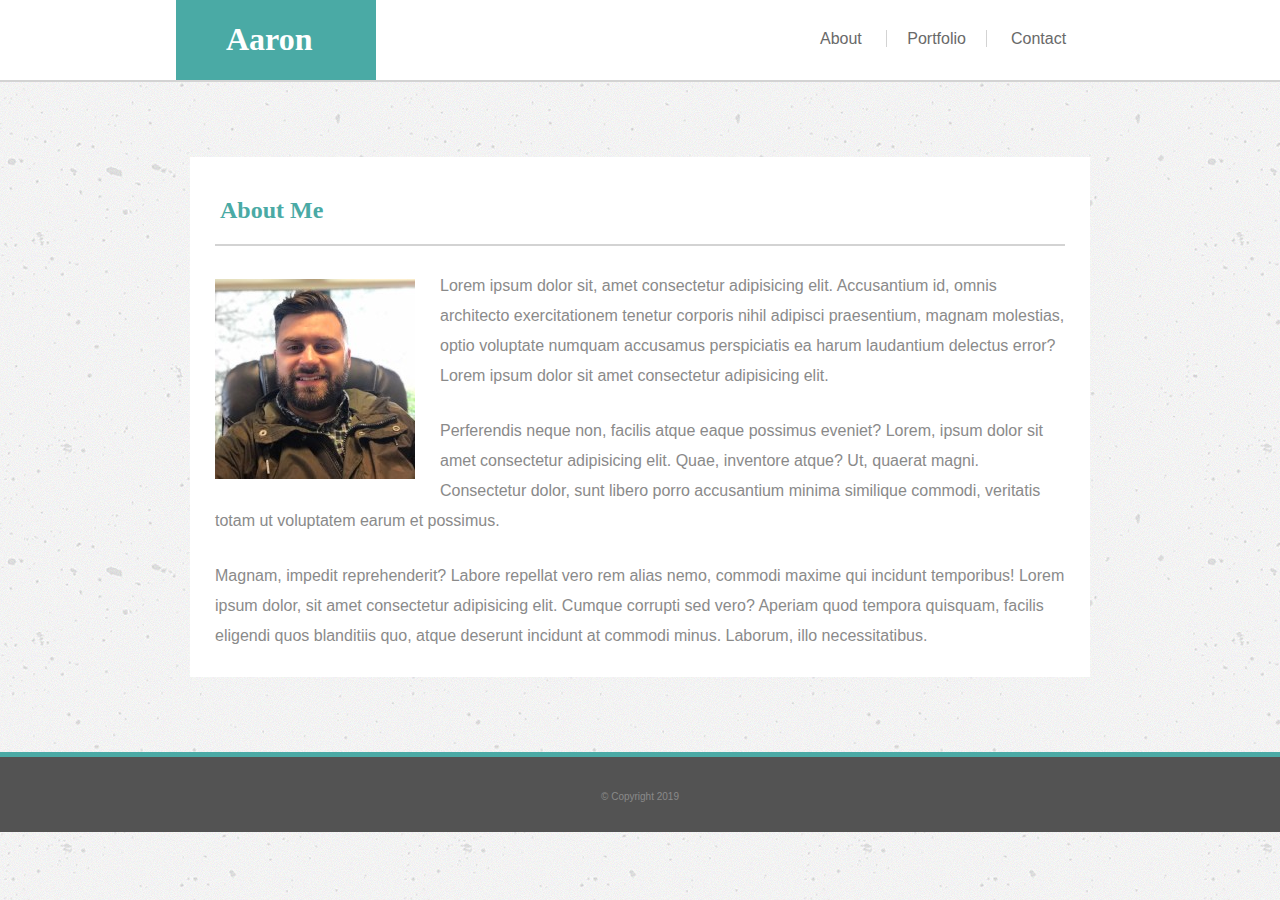
==== index.html @ ef71cf1b "final index page" ====
<!DOCTYPE html>
<html lang="en">
<head>
    <title>Document</title>
    <link rel="stylesheet" href="reset.css"> 
    <link rel="stylesheet" href="Assets/style.css">
</head>
<body>
    <header>
        <div class="header-color"></div>

            <h1>Aaron</h1>

            <ul>
                <li><a href="About">About </a></li>
            
                <li id="li-border"><a href="About">Portfolio</a></li>
            
                <li><a href="About">Contact</a></li>
            </ul>
        

    </header>

    <section class="main">

         <h2> About Me</h2>

        <hr id="hr1">

        <img id="face-pic" src="images/0.jpeg">

        <p>Lorem ipsum dolor sit, amet consectetur adipisicing elit. Accusantium id, omnis architecto exercitationem tenetur corporis nihil adipisci praesentium, magnam molestias, optio voluptate numquam accusamus perspiciatis ea harum laudantium delectus error? Lorem ipsum dolor sit amet consectetur adipisicing elit.  </p>
        <p> Perferendis neque non, facilis atque eaque possimus eveniet? Lorem, ipsum dolor sit amet consectetur adipisicing elit. Quae, inventore atque? Ut, quaerat magni. Consectetur dolor, sunt libero porro accusantium minima similique commodi, veritatis totam ut voluptatem earum et possimus. </p>
        <p>Magnam, impedit reprehenderit? Labore repellat vero rem alias nemo, commodi maxime qui incidunt temporibus! Lorem ipsum dolor, sit amet consectetur adipisicing elit. Cumque corrupti sed vero? Aperiam quod tempora quisquam, facilis eligendi quos blanditiis quo, atque deserunt incidunt at commodi minus. Laborum, illo necessitatibus.   
        </p>

    </section>

<footer>
    <hr id="hr2">
    <p>© Copyright 2019</p>
</footer>


</body>
</html>
---- Assets/style.css ----
body{
    background-color: gray;
    background-image: url(../images/concrete-texture.png);
    margin: auto;
}

header {

    background-color: white;
    height: 80px;
    border-bottom: 2px solid lightgray;
    width: 100%;
}

h1 {
    float: left;
    margin-left:-150px;
    color: white;
}

h2 {
    Padding-top: 40px;
    padding-left: 30px;
    color:#4aaaa5;
    margin-top: 0;
}

#face-pic{
    float: left;
    width: 200px;
    padding-left:25px;
    padding-right: 25px;
    padding-top: 25px;
    padding-bottom:25px;
}

p {
    margin:25px;
    line-height: 30px;
    color: rgb(138, 138, 138);
    font-family: sans-serif;
}

.header-color{ 
    float:left;
    margin-left: 176px; 
    background: #4aaaa5;
    height: 80px; 
    width: 200px;
    text-align: center;
    margin-top: 0;     
}

.main{
    background-color: white;
    width: 900px;
    height: 520px;
    border: rgb(155, 153, 153);
    margin-left: auto;
    margin-right:auto;
    margin-top: 75px;
    margin-bottom: 75px;
    border-width: 5px;    
}

ul li {
    display: inline;  
    font-family: sans-serif;
}

ul {
    margin: 0;
    width: 400px;
    padding-top: 30px;
    padding-left: 800px;
    list-style-type: none;  
}

.paragraph {
    margin-top: 50px; 
}

li a {
    text-decoration: none;
    color: rgb(105, 105, 105);
    padding-left: 20px;
    padding-right: 20px;
}

#li-border {
    border-left: solid 1px lightgrey;
    border-right: solid 1px lightgrey;
}


#hr1{
    margin-left: 25px;
    margin-right: 25px;
    height: 2px;
    display: block;
    background-color: lightgray;
    border: none;
}

#hr2 {
    background-color: #4aaaa5;
    height: 5px;
    margin: 0;
    border: none;
}

footer {
   margin: auto;
   background-color: rgb(83, 83, 83);
   height: 80px;
   text-align: center;
   font-size: 10px;
}
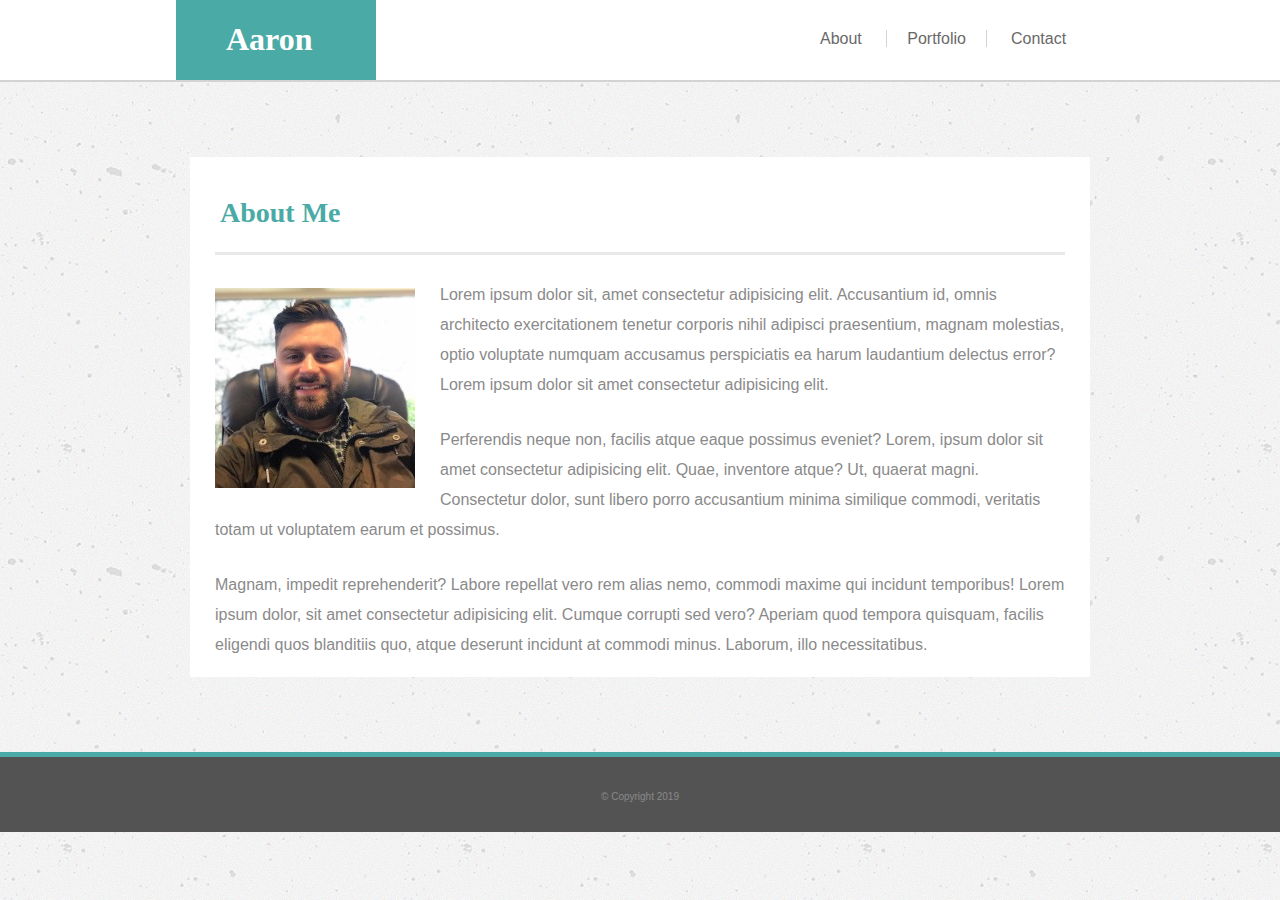
==== commit fc6ce8b2: "fixed about me font size and hr1 height and opacity" ====
--- a/index.html
+++ b/index.html
@@ -1,7 +1,7 @@
 <!DOCTYPE html>
 <html lang="en">
 <head>
-    <title>Document</title>
+    <title>Basic-Portfolio</title>
     <link rel="stylesheet" href="reset.css"> 
     <link rel="stylesheet" href="Assets/style.css">
 </head>
--- a/Assets/style.css
+++ b/Assets/style.css
@@ -17,6 +17,7 @@
     float: left;
     margin-left:-150px;
     color: white;
+    
 }
 
 h2 {
@@ -24,6 +25,7 @@
     padding-left: 30px;
     color:#4aaaa5;
     margin-top: 0;
+    font-size: 28px;
 }
 
 #face-pic{
@@ -97,10 +99,11 @@
 #hr1{
     margin-left: 25px;
     margin-right: 25px;
-    height: 2px;
+    height: 3px;
     display: block;
     background-color: lightgray;
     border: none;
+    opacity: .5;
 }
 
 #hr2 {
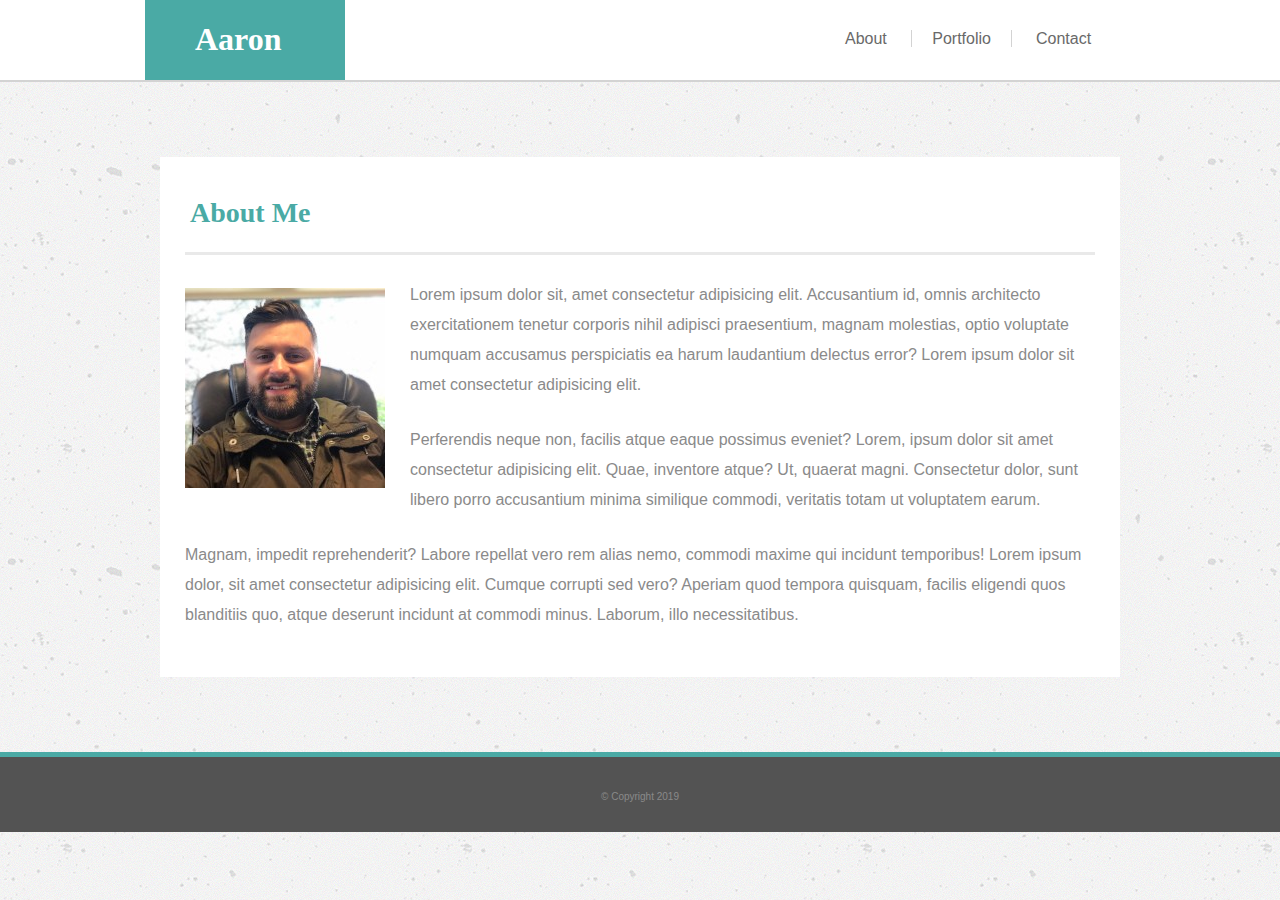
==== commit 3c287e1a: "fixed some css, adjusted width of content to match requested specs" ====
--- a/index.html
+++ b/index.html
@@ -31,7 +31,7 @@
         <img id="face-pic" src="images/0.jpeg">
 
         <p>Lorem ipsum dolor sit, amet consectetur adipisicing elit. Accusantium id, omnis architecto exercitationem tenetur corporis nihil adipisci praesentium, magnam molestias, optio voluptate numquam accusamus perspiciatis ea harum laudantium delectus error? Lorem ipsum dolor sit amet consectetur adipisicing elit.  </p>
-        <p> Perferendis neque non, facilis atque eaque possimus eveniet? Lorem, ipsum dolor sit amet consectetur adipisicing elit. Quae, inventore atque? Ut, quaerat magni. Consectetur dolor, sunt libero porro accusantium minima similique commodi, veritatis totam ut voluptatem earum et possimus. </p>
+        <p> Perferendis neque non, facilis atque eaque possimus eveniet? Lorem, ipsum dolor sit amet consectetur adipisicing elit. Quae, inventore atque? Ut, quaerat magni. Consectetur dolor, sunt libero porro accusantium minima similique commodi, veritatis totam ut voluptatem earum. </p>
         <p>Magnam, impedit reprehenderit? Labore repellat vero rem alias nemo, commodi maxime qui incidunt temporibus! Lorem ipsum dolor, sit amet consectetur adipisicing elit. Cumque corrupti sed vero? Aperiam quod tempora quisquam, facilis eligendi quos blanditiis quo, atque deserunt incidunt at commodi minus. Laborum, illo necessitatibus.   
         </p>
 
--- a/Assets/style.css
+++ b/Assets/style.css
@@ -46,7 +46,7 @@
 
 .header-color{ 
     float:left;
-    margin-left: 176px; 
+    margin-left: 145px; 
     background: #4aaaa5;
     height: 80px; 
     width: 200px;
@@ -56,7 +56,7 @@
 
 .main{
     background-color: white;
-    width: 900px;
+    width: 960px;
     height: 520px;
     border: rgb(155, 153, 153);
     margin-left: auto;
@@ -75,7 +75,7 @@
     margin: 0;
     width: 400px;
     padding-top: 30px;
-    padding-left: 800px;
+    padding-left: 825px;
     list-style-type: none;  
 }
 
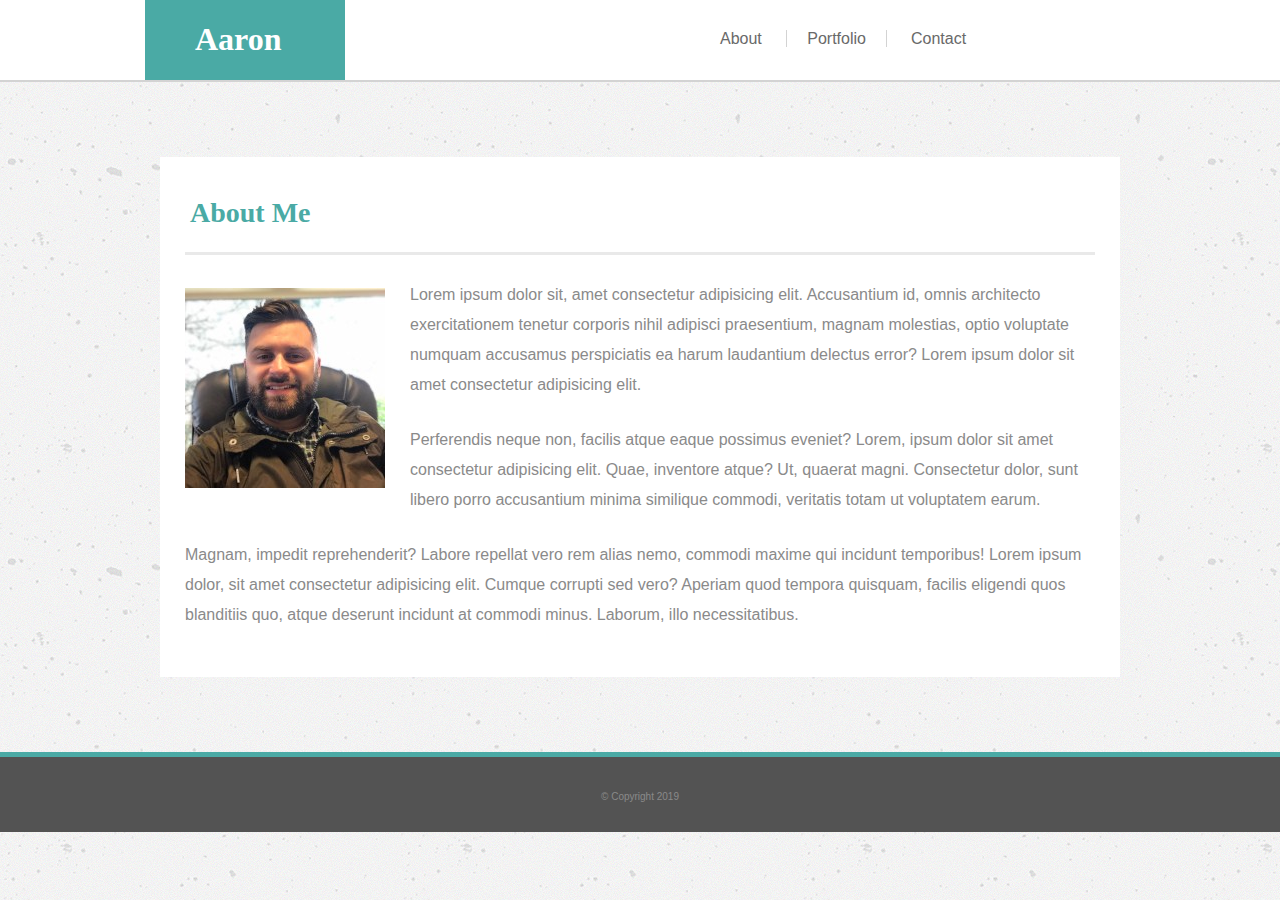
==== commit 0864bcf0: "internal link test fix1" ====
--- a/index.html
+++ b/index.html
@@ -11,12 +11,12 @@
 
             <h1>Aaron</h1>
 
-            <ul>
-                <li><a href="About">About </a></li>
+            <ul class="ul-form">
+                <li><a href="index.html">About </a></li>
             
-                <li id="li-border"><a href="About">Portfolio</a></li>
+                <li id="li-border"><a href="portfolio.html">Portfolio</a></li>
             
-                <li><a href="About">Contact</a></li>
+                <li><a href="contact.html">Contact</a></li>
             </ul>
         
 
--- a/Assets/style.css
+++ b/Assets/style.css
@@ -5,12 +5,33 @@
     margin: auto;
 }
 
+/* header stylings & h tags */
 header {
 
     background-color: white;
     height: 80px;
     border-bottom: 2px solid lightgray;
     width: 100%;
+}
+
+.header-color{ 
+    float:left;
+    margin-left: 145px; 
+    background: #4aaaa5;
+    height: 80px; 
+    width: 200px;
+    text-align: center;
+    margin-top: 0;     
+}
+
+.header-color-form{ 
+    float:left;
+    margin-left: 270px; 
+    background: #4aaaa5;
+    height: 80px; 
+    width: 200px;
+    text-align: center;
+    margin-top: 0;     
 }
 
 h1 {
@@ -28,6 +49,68 @@
     font-size: 28px;
 }
 
+/* nav menus styling */
+
+ul {
+    margin-top: 0;
+    padding-top: 30px;
+    margin-left: 400;
+    padding-left: 830px;
+}
+
+ul li {
+    display: inline;  
+    font-family: sans-serif;
+    
+}
+
+.ul-form {
+    margin: 0;
+    width: 400px;
+    padding-top: 30px;
+    padding-left: 700px;
+    list-style-type: none;  
+}
+
+li a {
+    text-decoration: none;
+    color: rgb(105, 105, 105);
+    padding-left: 20px;
+    padding-right: 20px;
+}
+
+#li-border {
+    border-left: solid 1px lightgrey;
+    border-right: solid 1px lightgrey;
+}
+
+/* main content areas */
+
+.main{
+    background-color: white;
+    width: 960px;
+    height: 520px;
+    border: rgb(155, 153, 153);
+    margin-left: auto;
+    margin-right:auto;
+    margin-top: 75px;
+    margin-bottom: 75px;
+    border-width: 5px;    
+}
+
+.main-form{
+    background-color: white;
+    width: 700px;
+    height: 620px;
+    border: rgb(155, 153, 153);
+    margin-left: auto;
+    margin-right:auto;
+    margin-top: 75px;
+    margin-bottom: 75px;
+    border-width: 5px;    
+}
+
+/* homepage styling */
 #face-pic{
     float: left;
     width: 200px;
@@ -44,58 +127,50 @@
     font-family: sans-serif;
 }
 
-.header-color{ 
-    float:left;
-    margin-left: 145px; 
-    background: #4aaaa5;
-    height: 80px; 
-    width: 200px;
-    text-align: center;
-    margin-top: 0;     
+.paragraph {
+margin-top: 50px; 
+color: #777777;
 }
 
-.main{
-    background-color: white;
-    width: 960px;
-    height: 520px;
-    border: rgb(155, 153, 153);
-    margin-left: auto;
-    margin-right:auto;
-    margin-top: 75px;
-    margin-bottom: 75px;
-    border-width: 5px;    
+/* contact form styling */
+form {
+    padding: 25px;
+    font-family: sans-serif;
+    color: rgb(155, 155, 155);
+    margin-top: 10px;
+    
 }
 
-ul li {
-    display: inline;  
-    font-family: sans-serif;
+input {
+    margin-left: auto;
+    margin-right: auto;
+    height: 20px;
+    width: 645px;
+    margin-bottom: 25px;
+    margin-top: 5px;
+    
 }
 
-ul {
-    margin: 0;
-    width: 400px;
-    padding-top: 30px;
-    padding-left: 825px;
-    list-style-type: none;  
+textarea {
+    width: 645px;
+    height: 200px;
+    margin-top: 5px;
 }
 
-.paragraph {
-    margin-top: 50px; 
+.button {
+    background-color: #4aaaa5;
+    border: none;
+    color: white;
+    margin-top: 25px;
+    padding: 15px 32px;
+    width: 120px;
+    text-align: center;
+    text-decoration: none;
+    height: 45px;
+    font-size: 14px;
 }
 
-li a {
-    text-decoration: none;
-    color: rgb(105, 105, 105);
-    padding-left: 20px;
-    padding-right: 20px;
-}
-
-#li-border {
-    border-left: solid 1px lightgrey;
-    border-right: solid 1px lightgrey;
-}
-
-
+/* decorations & dividers */
 #hr1{
     margin-left: 25px;
     margin-right: 25px;
@@ -104,14 +179,9 @@
     background-color: lightgray;
     border: none;
     opacity: .5;
-}
+ }
 
-#hr2 {
-    background-color: #4aaaa5;
-    height: 5px;
-    margin: 0;
-    border: none;
-}
+/* footer styling */
 
 footer {
    margin: auto;
@@ -120,3 +190,10 @@
    text-align: center;
    font-size: 10px;
 }
+
+#hr2 {
+    background-color: #4aaaa5;
+    height: 5px;
+    margin: 0;
+    border: none;
+}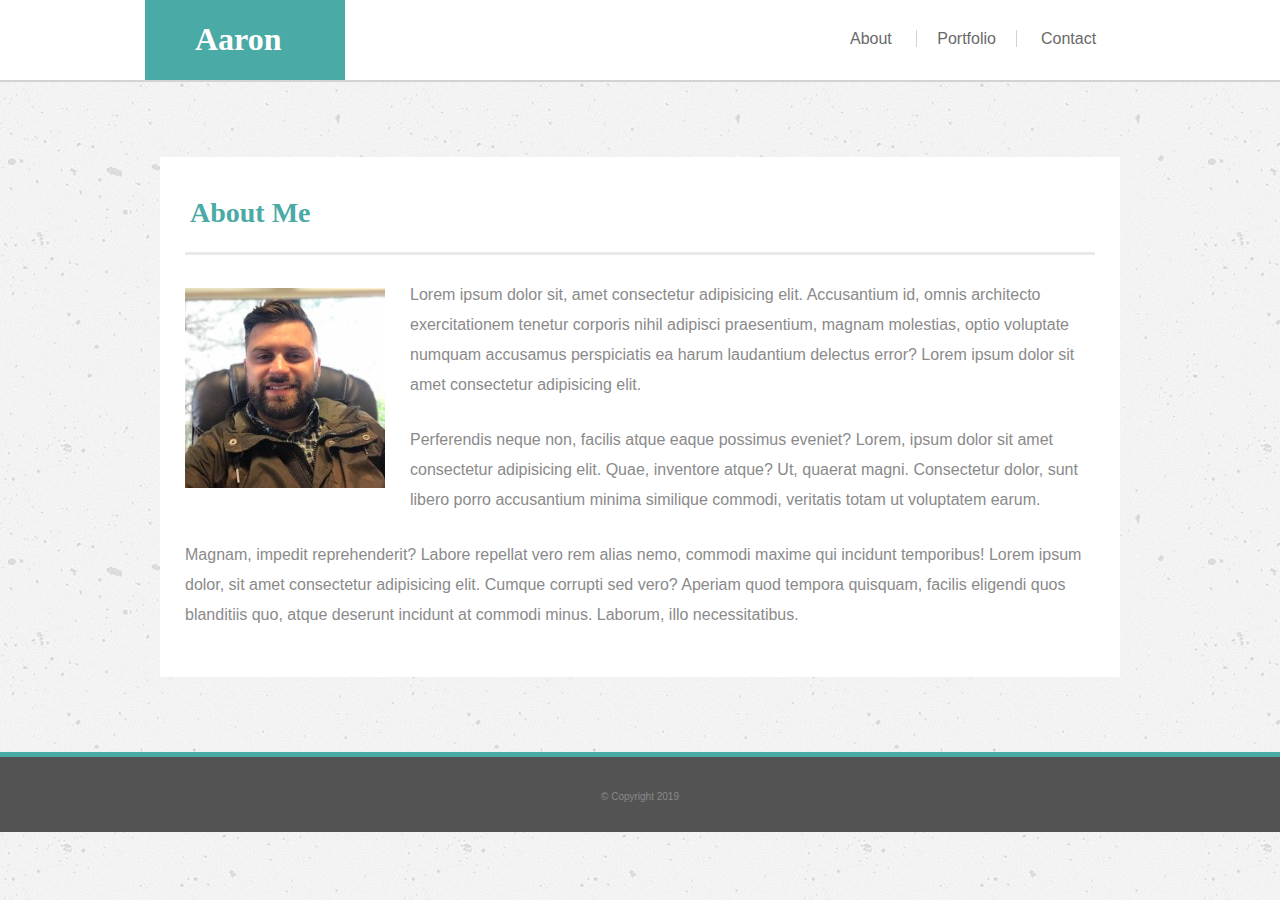
==== commit 3c641046: "another nav fix on index" ====
--- a/index.html
+++ b/index.html
@@ -11,7 +11,7 @@
 
             <h1>Aaron</h1>
 
-            <ul class="ul-form">
+            <ul>
                 <li><a href="index.html">About </a></li>
             
                 <li id="li-border"><a href="portfolio.html">Portfolio</a></li>
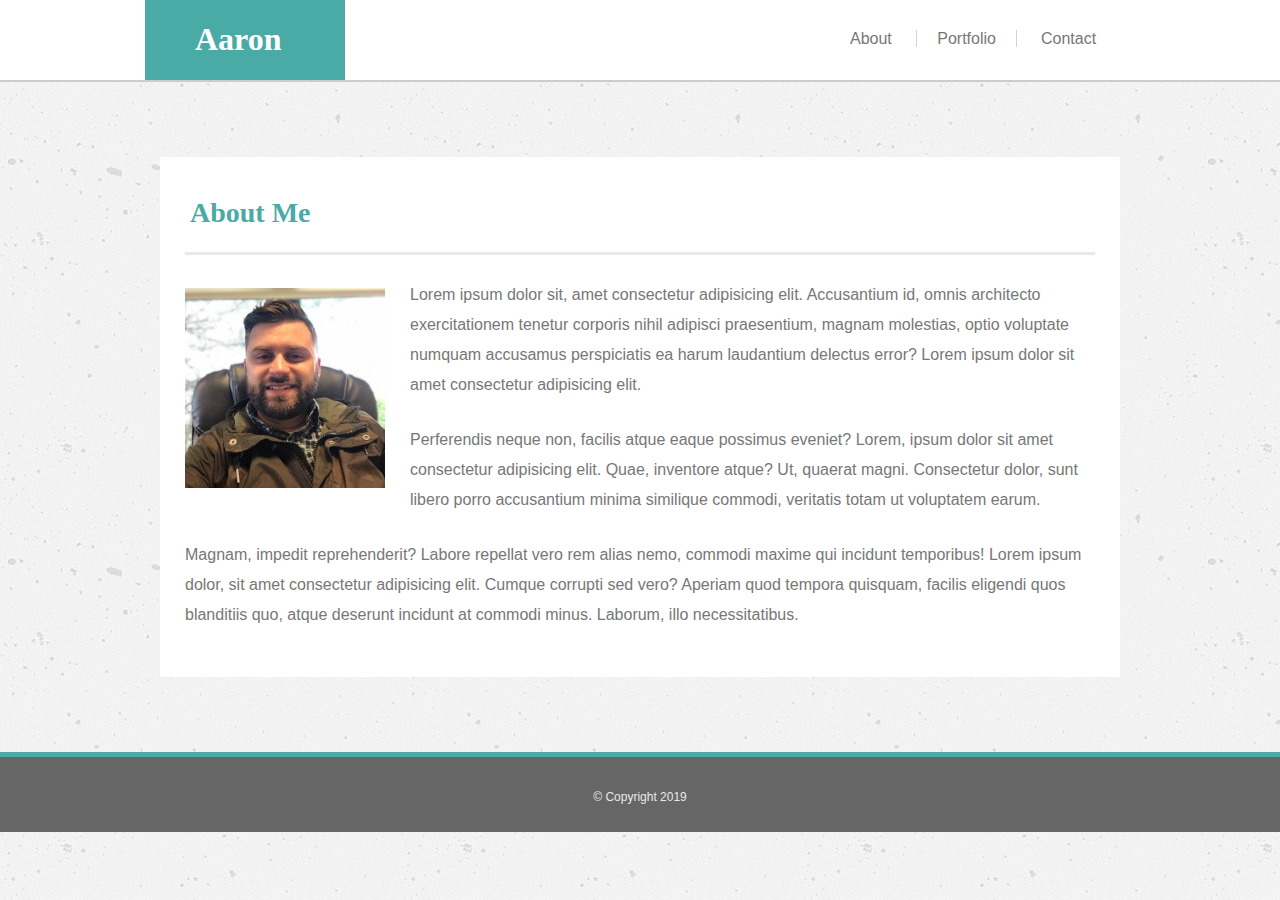
==== commit b69aab9f: "cleaned up colors to match v2" ====
--- a/index.html
+++ b/index.html
@@ -37,10 +37,10 @@
 
     </section>
 
-<footer>
-    <hr id="hr2">
-    <p>© Copyright 2019</p>
-</footer>
+    <footer>
+        <hr id="hr2">
+        <p id="foot-text">© Copyright 2019</p>
+    </footer>
 
 
 </body>
--- a/Assets/style.css
+++ b/Assets/style.css
@@ -3,6 +3,7 @@
     background-color: gray;
     background-image: url(../images/concrete-texture.png);
     margin: auto;
+   
 }
 
 /* header stylings & h tags */
@@ -10,7 +11,7 @@
 
     background-color: white;
     height: 80px;
-    border-bottom: 2px solid lightgray;
+    border-bottom: 2px solid #cccccc;
     width: 100%;
 }
 
@@ -26,7 +27,7 @@
 
 .header-color-form{ 
     float:left;
-    margin-left: 270px; 
+    margin-left: 275px; 
     background: #4aaaa5;
     height: 80px; 
     width: 200px;
@@ -38,6 +39,7 @@
     float: left;
     margin-left:-150px;
     color: white;
+   
     
 }
 
@@ -74,7 +76,7 @@
 
 li a {
     text-decoration: none;
-    color: rgb(105, 105, 105);
+    color: #777777;
     padding-left: 20px;
     padding-right: 20px;
 }
@@ -90,7 +92,7 @@
     background-color: white;
     width: 960px;
     height: 520px;
-    border: rgb(155, 153, 153);
+    border: #dddddd;
     margin-left: auto;
     margin-right:auto;
     margin-top: 75px;
@@ -102,7 +104,7 @@
     background-color: white;
     width: 700px;
     height: 620px;
-    border: rgb(155, 153, 153);
+    border: #dddddd;
     margin-left: auto;
     margin-right:auto;
     margin-top: 75px;
@@ -123,7 +125,7 @@
 p {
     margin:25px;
     line-height: 30px;
-    color: rgb(138, 138, 138);
+    color: #777777;
     font-family: sans-serif;
 }
 
@@ -136,7 +138,7 @@
 form {
     padding: 25px;
     font-family: sans-serif;
-    color: rgb(155, 155, 155);
+    color: #777777;
     margin-top: 10px;
     
 }
@@ -185,10 +187,15 @@
 
 footer {
    margin: auto;
-   background-color: rgb(83, 83, 83);
+   background-color:#666666;
    height: 80px;
    text-align: center;
-   font-size: 10px;
+   font-size: 12px;
+   
+}
+
+#foot-text {
+    color: #e9e9e9;
 }
 
 #hr2 {
